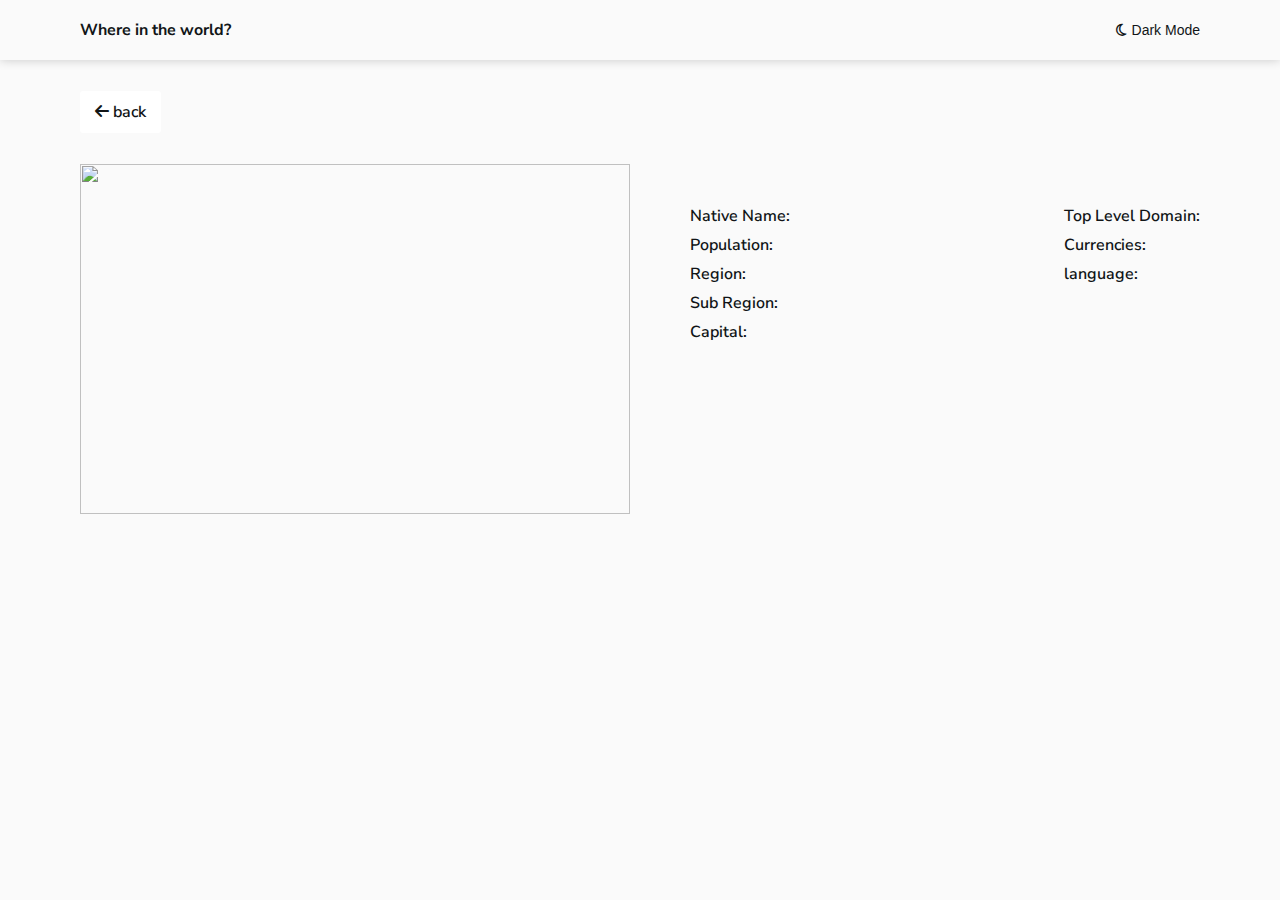
==== details.html @ 87852e74 "Initial commit" ====
<!DOCTYPE html>
<html lang="en">
<head>
    <meta charset="UTF-8">
    <meta http-equiv="X-UA-Compatible" content="IE=edge">
    <meta name="viewport" content="width=device-width, initial-scale=1.0">

    <link rel="stylesheet" href="css/style.css">
    <link rel="stylesheet" href="css/detail-page.css">
    
    <title>REST Countries API with color theme switcher</title>

</head>
<body data-mode="light">

   <!-- header -->
    <header>

        <div class="container">
            <div class="nav-elements">
                <h4 class="title-text">Where in the world?</h4>
                <button type="button" class="mode-btn" id="mode-btn">
                    <span>
                        <i class="fa-solid fa-moon dark d-none"></i>
                        <i class="fa-regular fa-moon light"></i>
                    </span>
                    dark mode
                </button>
            </div>
        </div>

    </header>
    <!-- header -->

    <main>

        <!-- go back btn -->
        <div class="go-back-btn">
            <div class="container">
                <a href="index.html" class="btn">
                    <span><i class="fa-solid fa-arrow-left"></i></span>
                    back
                </a>
            </div>
        </div>
        
        <!-- country info -->
        <section class="country-info">
            <div class="container">
                <div class="row">
                    <div class="column-half">
                        <div class="box">
                            <div class="flag">
                                <img src="" alt="" class="country-flag">
                            </div>
                        </div>
                    </div>
                    
                    <div class="column-half">
                        <div class="box country-details">
                            <h1 class="country-name"></h1>
                    
                            <div class="all-info">
                                <div class="info-group">
                                    <p><b>Native Name:</b> <span class="native-name"></span></p>
                                    <p><b>Population:</b> <span class="population"></span></p>
                                    <p><b>Region:</b> <span class="region"></span></p>
                                    <p><b>Sub Region:</b> <span class="sub-region"></span></p>
                                    <p><b>Capital:</b> <span class="capital"></span></p>
                                </div>
                                <div class="info-group">
                                    <p><b>Top Level Domain:</b> <span class="tld"></span></p>
                                    <p><b>Currencies:</b> <span class="currency"></span></p>
                                    <p><b>language:</b> <span class="language"></span></p>
                                </div>
                            </div>
                            
                            <ul class="border-countries">
                                <li>
                                    <p>Border Countries:</p>
                                </li>
                            </ul>
                        </div>
                    </div>
                </div>
            </div>
        </section>

    </main>
    

    <script type="module" src="js/detail-page.js"></script>
</body>
</html>
---- css/style.css ----
/* google fonts */
@import url('https://fonts.googleapis.com/css2?family=Nunito+Sans:wght@300;600;800&display=swap');
/* font-awesome icons */
@import url('https://cdnjs.cloudflare.com/ajax/libs/font-awesome/6.4.0/css/all.min.css');

/* import the designs */
@import '_variables.css';
@import '_global.css';
@import '_framework.css';
@import '_components.css';
---- css/detail-page.css ----
/* designs for details page */

.box{
    display: flex;
    justify-content: center;
    flex-direction: column;
}

/*================= go back button ==================*/
.go-back-btn{
    padding: 40px 0;
}
.go-back-btn .btn{
    padding: 10px 15px;
    color: var(--text-color);
    font-weight: var(--semi-bold);
    text-decoration: none;
    background-color: var(--element-color);
    border-radius: 3px;
    margin-left: 10px;
}


/*================= country-info ==================*/
.country-info{
    padding-bottom: 40px;
}
.country-info .country-details{
    padding-left: 40px;
}

/* country flag */
.country-info .flag{
    width: 100%;
    height: 350px;
    overflow: hidden;
}
.flag .country-flag{
    width: 100%;
    height: 100%;
    object-fit: cover;
    object-position: center;
}

/* country details */
.country-info .country-name{
    padding-top: 0;
    padding-bottom: 10px;
    color: var(--text-color);
}
.country-info .all-info{
    display: flex;
    justify-content: space-between;
}
.all-info .info-group{
    padding-top: 30px;
}
.info-group p{
    padding-bottom: 5px;
    color: var(--text-color);
}
.info-group p b{
    font-weight: var(--semi-bold);
}

/* border countries */
.country-info .border-countries{
    padding-top: 30px;
    list-style: none;
    display: none;
}
.border-countries li{
    display: inline-block;
    padding-top: 20px;
    padding-right: 10px;
}
.border-countries li a{
    padding: 5px 20px;
    color: var(--text-color);
    background: var(--element-color);
    text-decoration: none;
    font-weight: var(--semi-bold);
    text-transform: capitalize!important;
    box-shadow: 0 0 20px rgba(0, 0, 0, 0.2);
}



/* responsive design */
@media screen and (max-width: 1200px){
    .country-info .country-details{
        padding-left: 0;
    }
    .country-info .country-name{
        padding-top: 50px;
    }
    .country-info .all-info{
        width: 60%;
    }
}
@media screen and (max-width: 992px){
    .country-info .all-info{
        width: 100%;
        display: block;
    }
    .country-info .flag{
        height: 200px;
    }
}
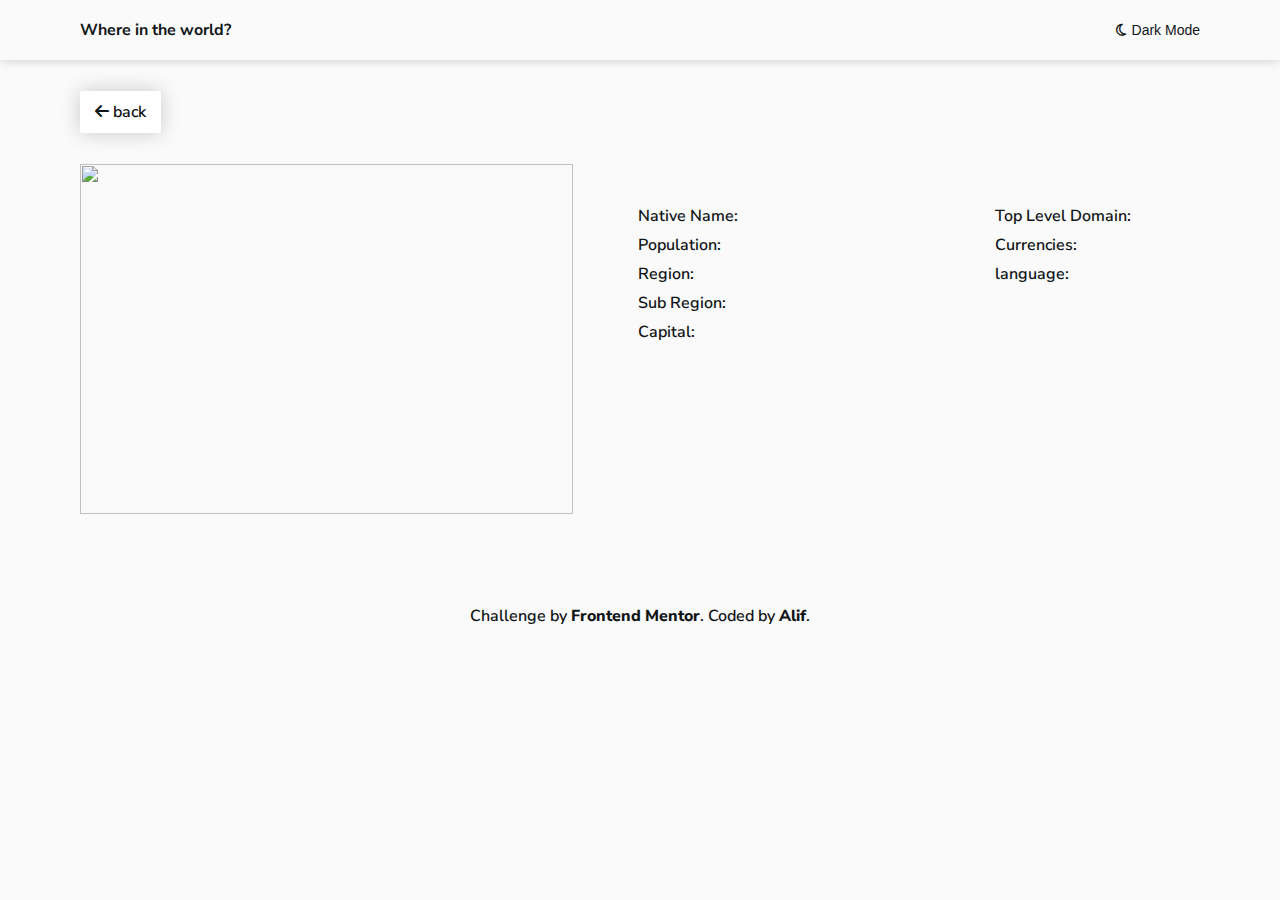
==== commit 4e0a9858: "FIX: fixed design issues with the flexbox" ====
--- a/details.html
+++ b/details.html
@@ -32,6 +32,7 @@
     </header>
     <!-- header -->
 
+    <!-- main -->
     <main>
 
         <!-- go back btn -->
@@ -87,6 +88,16 @@
         </section>
 
     </main>
+    <!-- main -->
+
+    <!-- footer -->
+    <footer>
+        <div class="attribution">
+            Challenge by <a href="https://www.frontendmentor.io?ref=challenge" target="_blank">Frontend Mentor</a>.
+            Coded by <a href="https://twitter.com/sagor_alif8920" target="_blank">Alif</a>.
+        </div>
+    </footer>
+    <!-- footer -->
     
 
     <script type="module" src="js/detail-page.js"></script>
--- a/css/detail-page.css
+++ b/css/detail-page.css
@@ -18,15 +18,13 @@
     background-color: var(--element-color);
     border-radius: 3px;
     margin-left: 10px;
+    box-shadow: 0 0 20px rgba(0, 0, 0, 0.2);
 }
 
 
 /*================= country-info ==================*/
 .country-info{
     padding-bottom: 40px;
-}
-.country-info .country-details{
-    padding-left: 40px;
 }
 
 /* country flag */
@@ -104,6 +102,14 @@
         display: block;
     }
     .country-info .flag{
+        height: 280px;
+    }
+}
+@media screen and (max-width: 768px){
+    .go-back-btn .btn{
+        margin-left: 20px;
+    }
+    .country-info .flag{
         height: 200px;
     }
 }